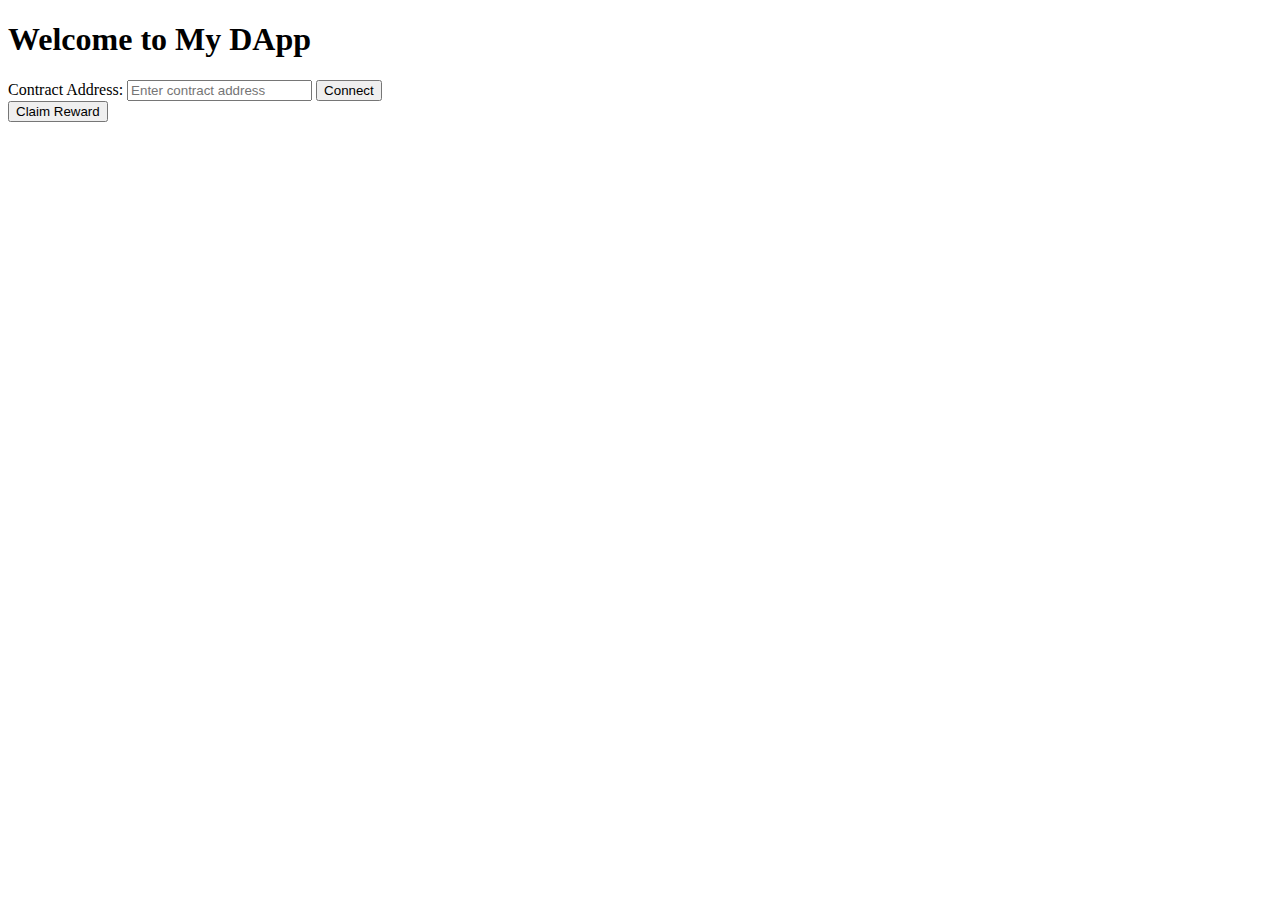
==== frontend/index.html @ ec1643a1 "Create index.html" ====
<!DOCTYPE html>
<html lang="en">
<head>
    <meta charset="UTF-8">
    <meta name="viewport" content="width=device-width, initial-scale=1.0">
    <title>My DApp</title>
    <link rel="stylesheet" href="css/style.css">
</head>
<body>
    <h1>Welcome to My DApp</h1>
    <div>
        <label for="address">Contract Address:</label>
        <input type="text" id="address" placeholder="Enter contract address">
        <button id="connectButton">Connect</button>
    </div>
    <div>
        <button id="claimRewardButton">Claim Reward</button>
        <p id="rewardInfo"></p>
    </div>

    <script src="js/web3.min.js"></script>
    <script src="js/app.js"></script>
</body>
</html>
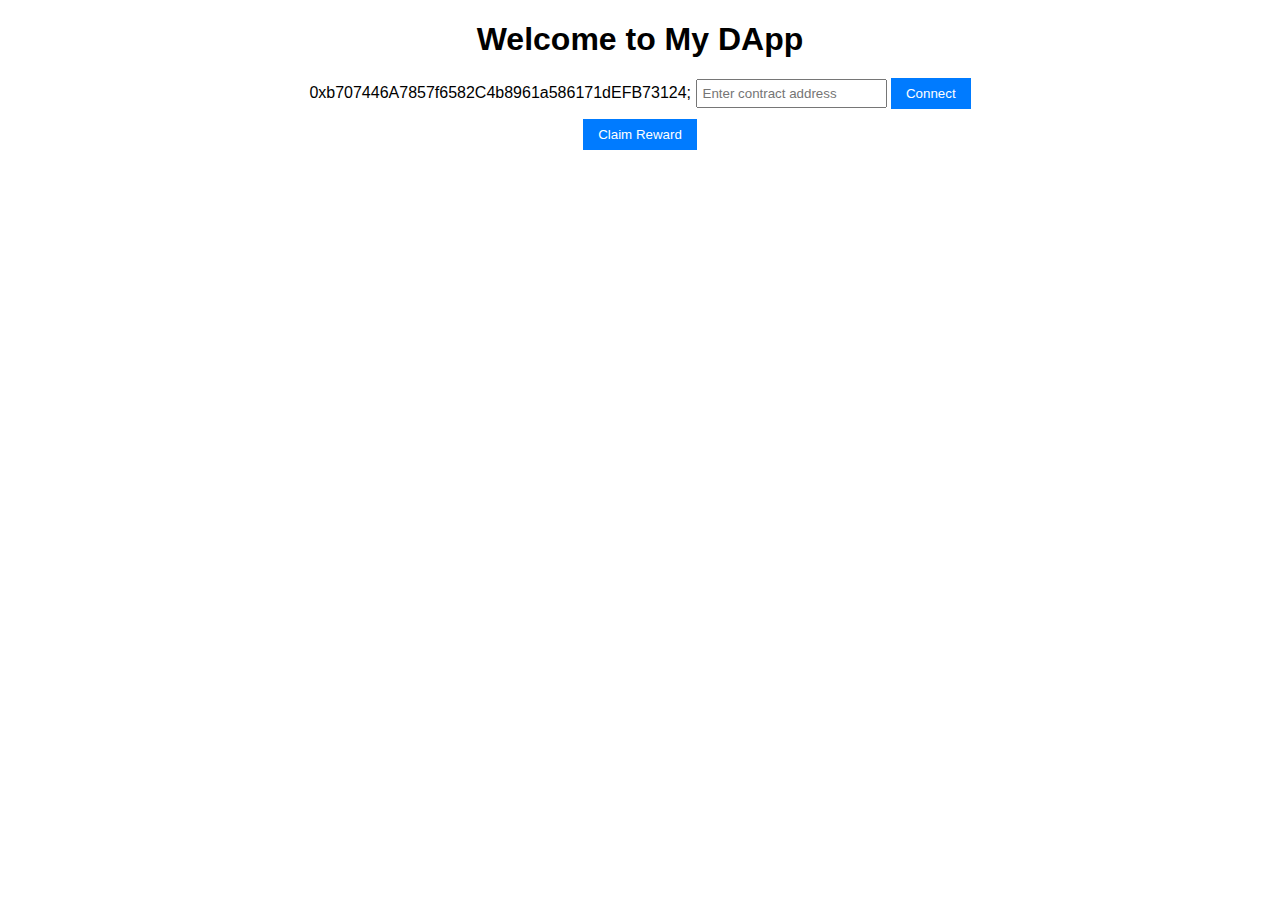
==== commit 6435c0b5: "Update index.html" ====
--- a/frontend/index.html
+++ b/frontend/index.html
@@ -9,7 +9,7 @@
 <body>
     <h1>Welcome to My DApp</h1>
     <div>
-        <label for="address">Contract Address:</label>
+        <label for="address"> 0xb707446A7857f6582C4b8961a586171dEFB73124; </label>
         <input type="text" id="address" placeholder="Enter contract address">
         <button id="connectButton">Connect</button>
     </div>
--- a/frontend/css/style.css
+++ b/frontend/css/style.css
@@ -0,0 +1,29 @@
+body {
+    font-family: Arial, sans-serif;
+    text-align: center;
+    margin: 20px;
+}
+
+h1 {
+    margin-bottom: 20px;
+}
+
+div {
+    margin-bottom: 10px;
+}
+
+input {
+    padding: 5px;
+}
+
+button {
+    padding: 8px 15px;
+    background-color: #007bff;
+    color: #fff;
+    border: none;
+    cursor: pointer;
+}
+
+button:hover {
+    background-color: #0056b3;
+}
